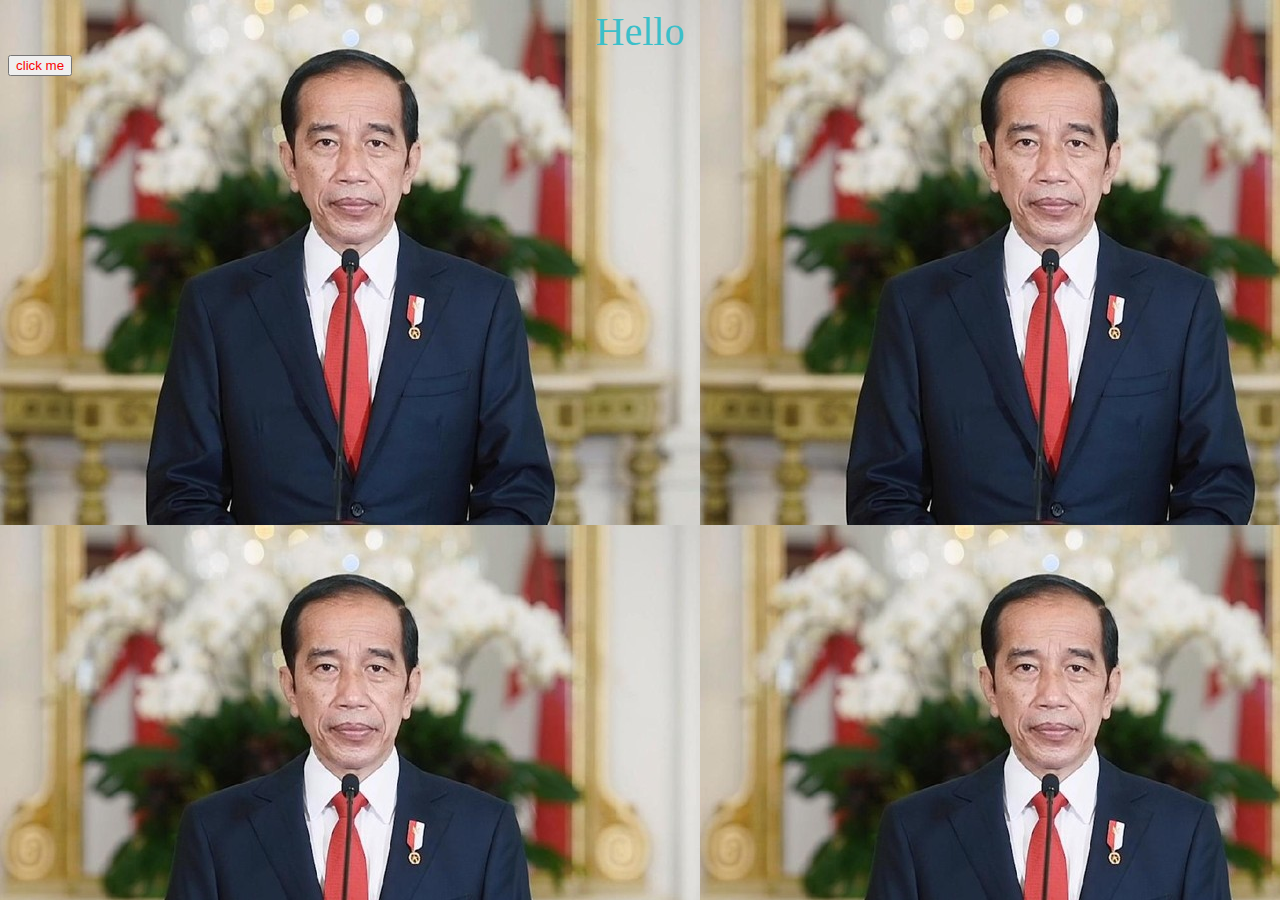
==== index.html @ 42d2ecf4 "migrate" ====
<!DOCTYPE html>
<html lang="en">
<head>
    <link href="index.css" rel="stylesheet">
    <script src="index.js"></script>
    <meta charset="UTF-8">
    <meta http-equiv="X-UA-Compatible" content="IE=edge">
    <meta name="viewport" content="width=device-width, initial-scale=1.0">
    <title id="judul">Anjayani</title>
</head>
<body>
    <div id="wrapper">

    <div id="div1">
        <span id="span1">Hello</span>
    </div>

    <!-- <div id="image-wrapper">
        <img src="jokowi.jpeg">
    </div> -->
</div>
    <button id="tombol" onclick="buttonHandler()">click me</button>
</body>
</html>
---- index.css ----
#span1{
    font-size: 40px;
    color: rgb(59, 191, 201);
    position: relative;
}
#judul{
    color: hotpink;
}
#tombol{
    color: rgb(248, 4, 4);
    font-style: normal;
}

#wrapper {

}

#div1 {
    display: flex;
    justify-content: center;
    
}

body {
    background-image: url("jokowi.jpeg");
}
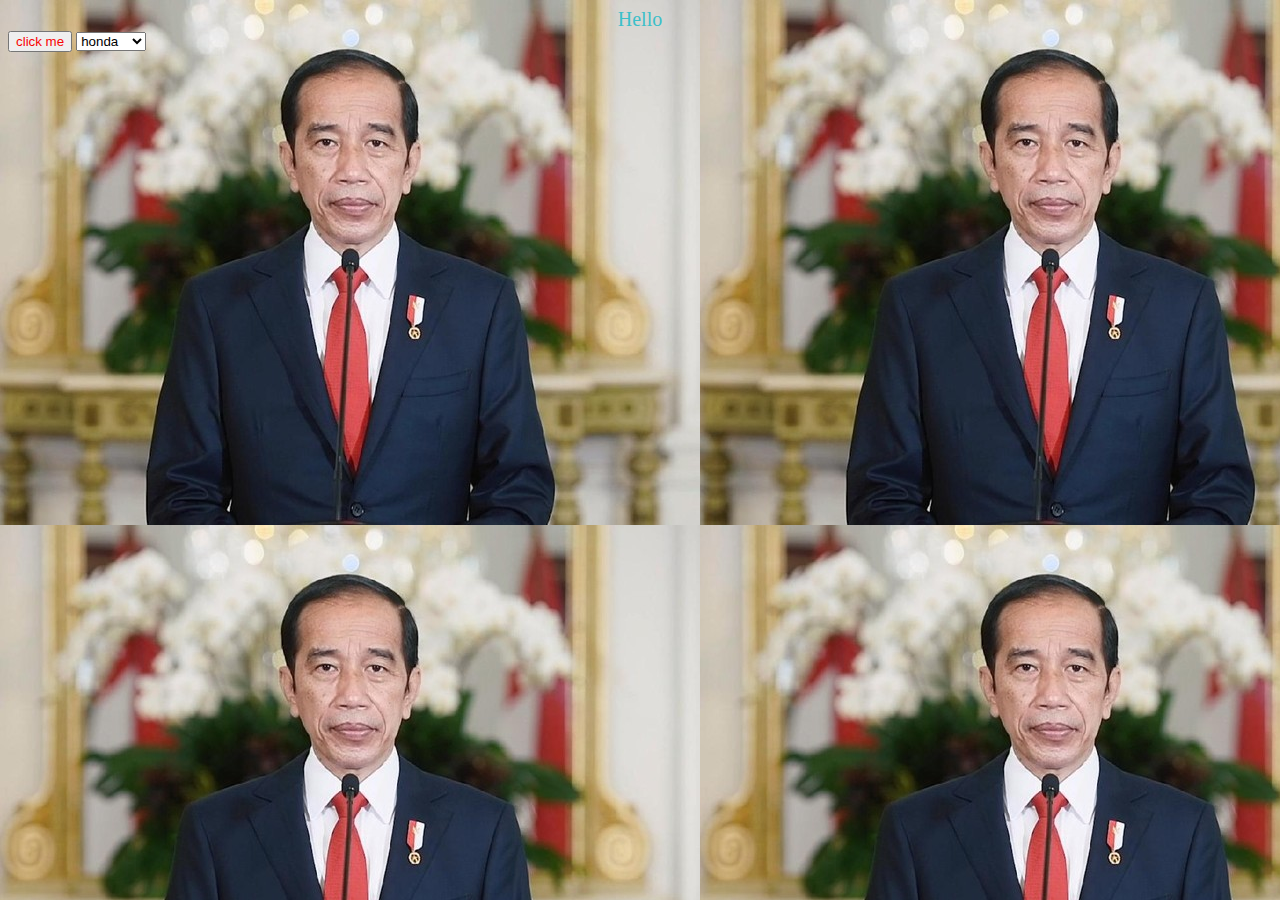
==== commit d8b37abc: "added-dropdown" ====
--- a/index.html
+++ b/index.html
@@ -20,5 +20,10 @@
     </div> -->
 </div>
     <button id="tombol" onclick="buttonHandler()">click me</button>
+    <select>
+        <option>honda</option>
+        <option>yamaha</option>
+    </select>
+
 </body>
 </html>--- a/index.css
+++ b/index.css
@@ -1,5 +1,5 @@
 #span1{
-    font-size: 40px;
+    font-size: 20px;
     color: rgb(59, 191, 201);
     position: relative;
 }
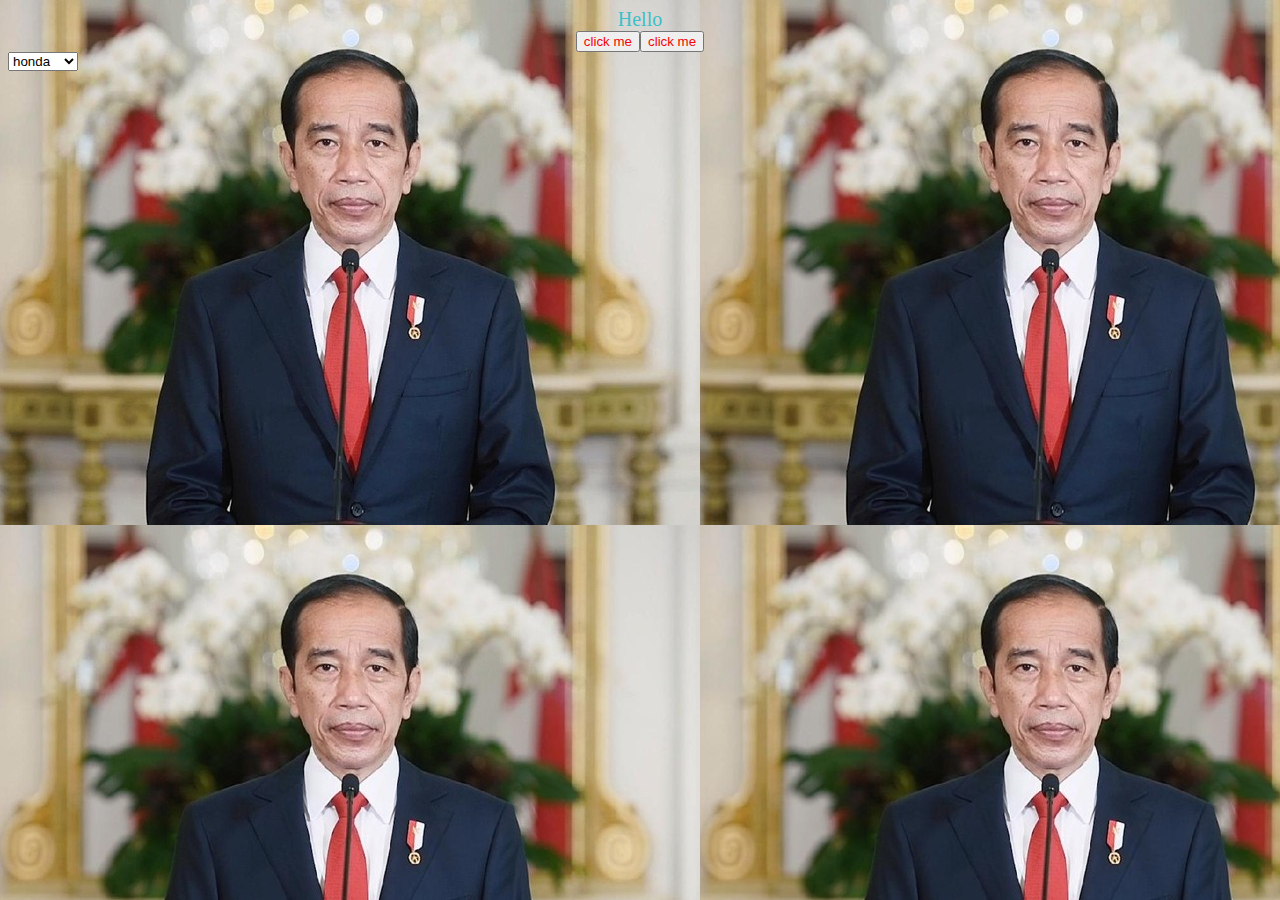
==== commit 65b6f3b4: "button-center" ====
--- a/index.html
+++ b/index.html
@@ -19,7 +19,11 @@
         <img src="jokowi.jpeg">
     </div> -->
 </div>
-    <button id="tombol" onclick="buttonHandler()">click me</button>
+    <div id="div2">
+        <button id="tombol" onclick="buttonHandler()">click me</button>
+        <button id="tombol" onclick="buttonHandler()">click me</button>
+    </div>
+    
     <select>
         <option>honda</option>
         <option>yamaha</option>
--- a/index.css
+++ b/index.css
@@ -21,6 +21,10 @@
     
 }
 
+#div2 {
+    display: flex;
+    justify-content: center;
+}
 body {
     background-image: url("jokowi.jpeg");
 }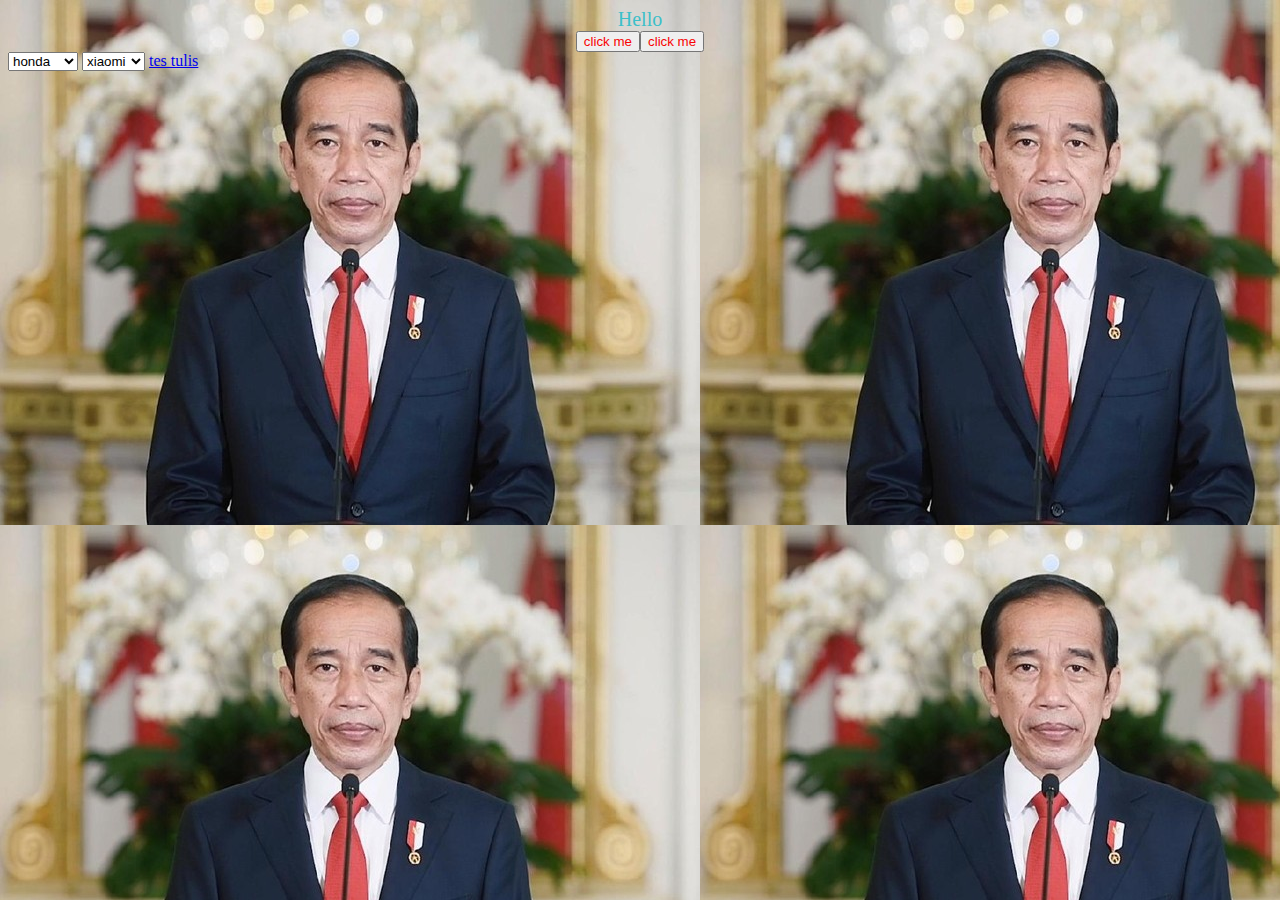
==== commit f0b95f73: "added-dropdown,link" ====
--- a/index.html
+++ b/index.html
@@ -28,6 +28,12 @@
         <option>honda</option>
         <option>yamaha</option>
     </select>
-
+    
+    <select>
+        <option>xiaomi</option>
+        <option>realme</option>
+    </select>
+    
+    <a href="monkeytype.com">tes tulis</a>
 </body>
 </html>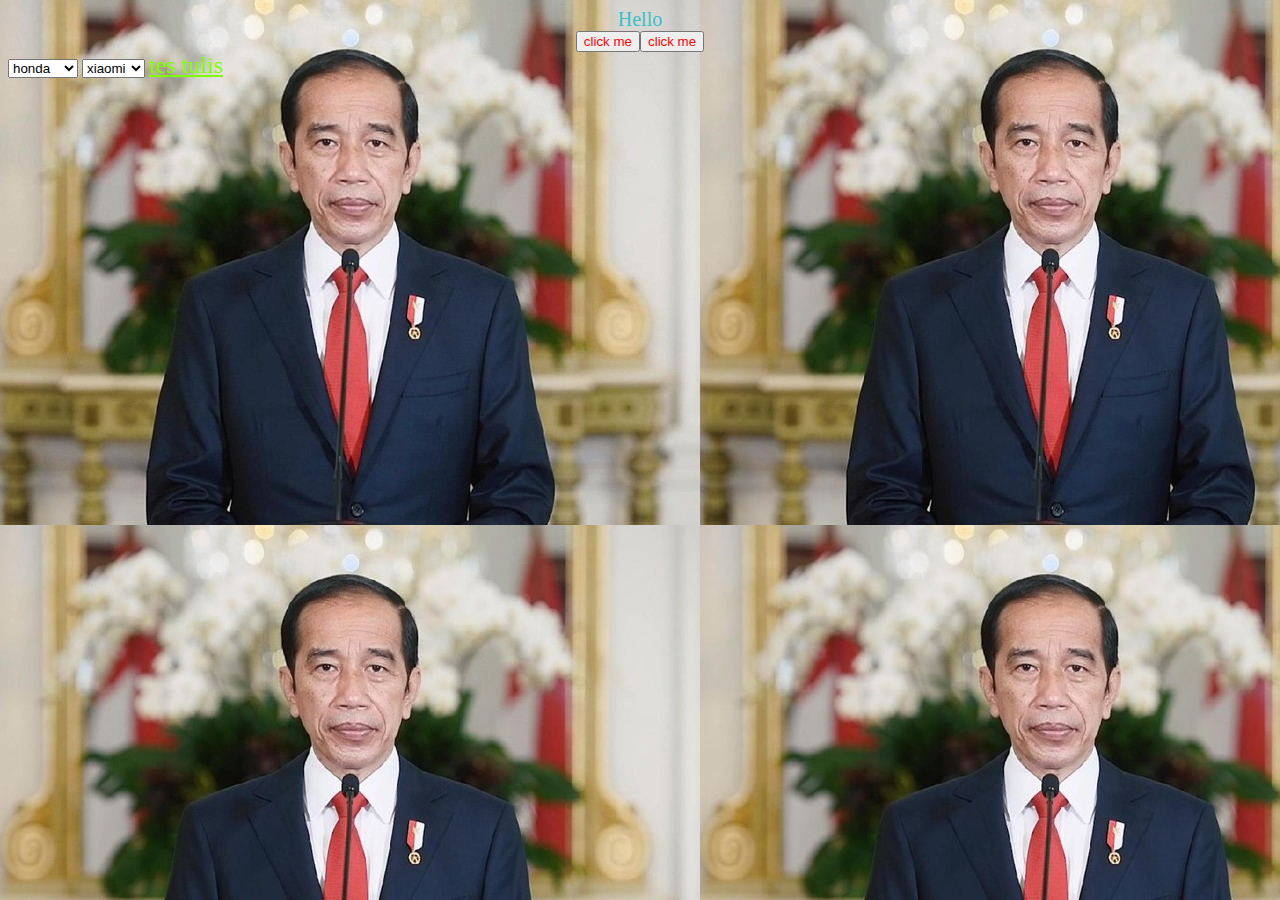
==== commit 19daddef: "styling-link1" ====
--- a/index.html
+++ b/index.html
@@ -34,6 +34,6 @@
         <option>realme</option>
     </select>
     
-    <a href="monkeytype.com">tes tulis</a>
+    <a id=link1 href="https://monkeytype.com/">tes tulis</a>
 </body>
 </html>--- a/index.css
+++ b/index.css
@@ -27,4 +27,9 @@
 }
 body {
     background-image: url("jokowi.jpeg");
+}
+
+#link1{
+    font-size: x-large;
+    color: chartreuse;
 }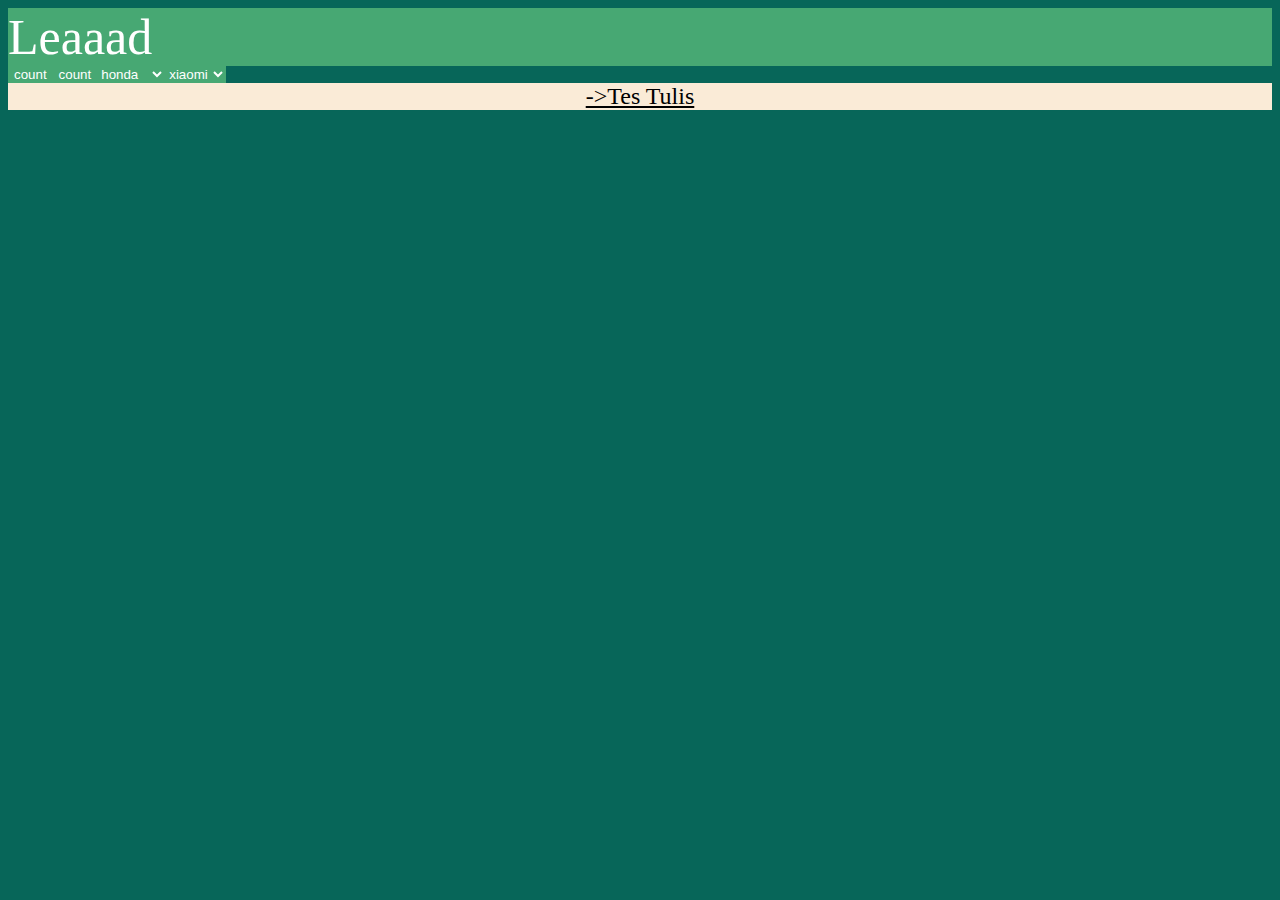
==== commit 6deb8893: "rombak-jokowiwebpage" ====
--- a/index.html
+++ b/index.html
@@ -11,29 +11,33 @@
 <body>
     <div id="wrapper">
 
-    <div id="div1">
-        <span id="span1">Hello</span>
+        <div id="div1">
+            <span id="span1">Leaaad</span>
+        </div>
+
+        <!-- <div id="image-wrapper">
+            <img src="jokowi.jpeg">
+        </div> --- -->
+        
+    </div>
+    <div id="div2">
+        <button title="jokon" id="tombol" onclick="buttonHandler()">count</button>
+        <button id="tombol" onclick="buttonHandler()">count</button>
+        
+        <select id="dropdown1">
+            <option>honda</option>
+            <option>yamaha</option>
+        </select>
+        
+        <select id="dropdown2">
+            <option>xiaomi</option>
+            <option>realme</option>
+        </select>
     </div>
 
-    <!-- <div id="image-wrapper">
-        <img src="jokowi.jpeg">
-    </div> -->
-</div>
-    <div id="div2">
-        <button id="tombol" onclick="buttonHandler()">click me</button>
-        <button id="tombol" onclick="buttonHandler()">click me</button>
+    <div id="div3">
+        <a title="ngetik" id=link1 href="https://monkeytype.com/">->Tes Tulis</a>
+
     </div>
-    
-    <select>
-        <option>honda</option>
-        <option>yamaha</option>
-    </select>
-    
-    <select>
-        <option>xiaomi</option>
-        <option>realme</option>
-    </select>
-    
-    <a id=link1 href="https://monkeytype.com/">tes tulis</a>
 </body>
 </html>--- a/index.css
+++ b/index.css
@@ -1,35 +1,64 @@
+*{top: 0;    }
+
 #span1{
-    font-size: 20px;
-    color: rgb(59, 191, 201);
-    position: relative;
+    font-size: 50px;
+    color: rgb(255, 255, 255);
+    
 }
 #judul{
     color: hotpink;
 }
 #tombol{
-    color: rgb(248, 4, 4);
+    color: rgb(255, 255, 255);
     font-style: normal;
+    background-color: rgb(71, 168, 115);;
+    border: none;
+    size: 40px;
+}
+
+#tombol:hover{
+    background-color: rgb(6, 83, 35);
 }
 
 #wrapper {
-
+    background-color: brown;
+    width: 100%;
 }
 
 #div1 {
     display: flex;
-    justify-content: center;
+    justify-content: left;
+    background-color: rgb(71, 168, 115);
     
+    margin-top: 0px;
 }
 
 #div2 {
     display: flex;
-    justify-content: center;
+    justify-content: left;
 }
 body {
-    background-image: url("jokowi.jpeg");
+    background-color: rgb(7, 102, 89);
 }
 
+
+
 #link1{
+    display: flex;
     font-size: x-large;
-    color: chartreuse;
+    color: rgb(0, 0, 0);  
+    background-color: antiquewhite;
+    justify-content: center; 
+}
+
+#dropdown1{
+    color: white;
+    border: none;
+    background-color: rgb(71, 168, 115);;
+}
+
+#dropdown2{
+    color: white;
+    border: none;
+    background-color: rgb(71, 168, 115);;
 }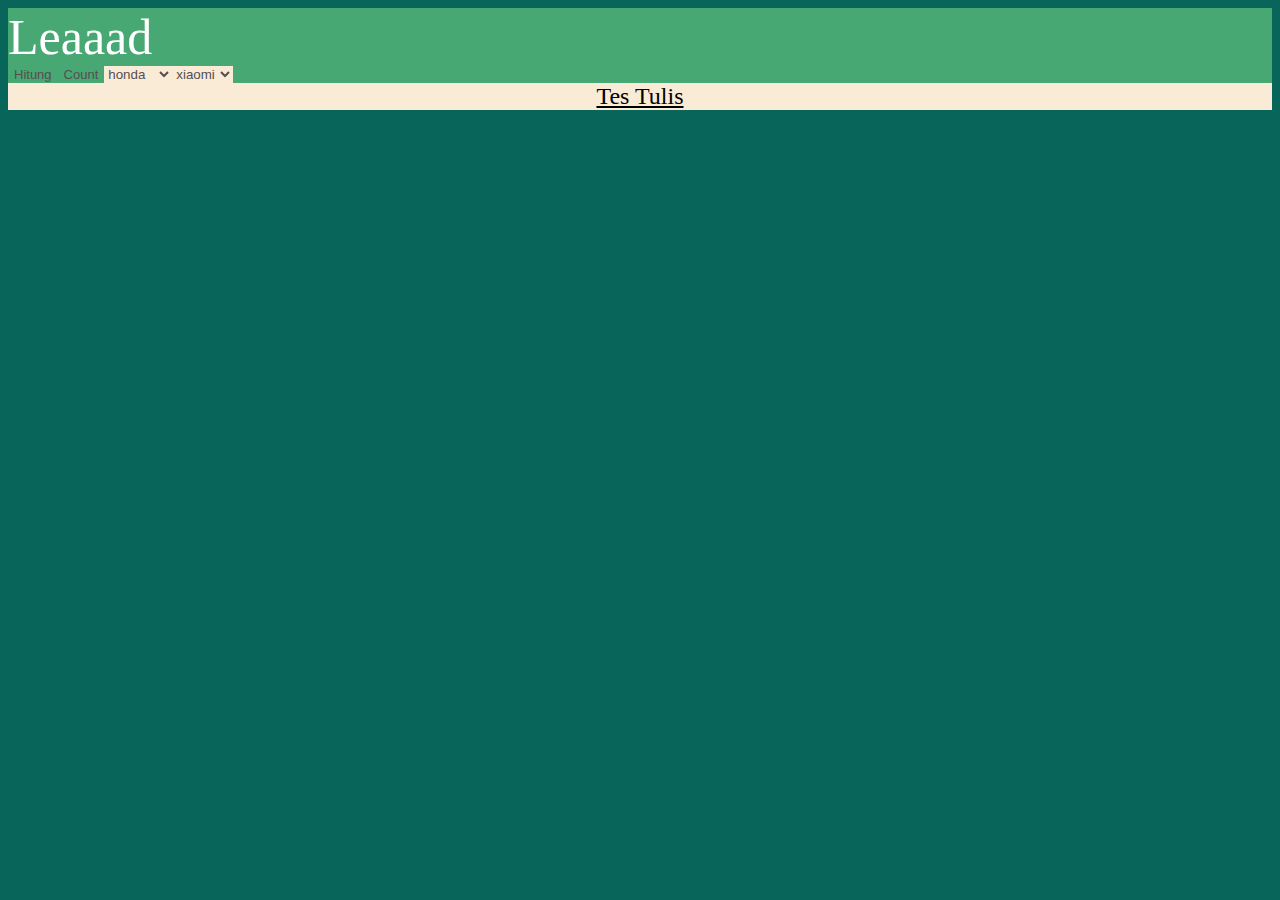
==== commit 4e3f696f: "added-dropdownhover" ====
--- a/index.html
+++ b/index.html
@@ -21,8 +21,8 @@
         
     </div>
     <div id="div2">
-        <button title="jokon" id="tombol" onclick="buttonHandler()">count</button>
-        <button id="tombol" onclick="buttonHandler()">count</button>
+        <button title="jokon" id="tombol" onclick="buttonHandler()">Hitung</button>
+        <button id="tombol" onclick="buttonHandler()">Count</button>
         
         <select id="dropdown1">
             <option>honda</option>
@@ -36,7 +36,7 @@
     </div>
 
     <div id="div3">
-        <a title="ngetik" id=link1 href="https://monkeytype.com/">->Tes Tulis</a>
+        <a title="ngetik" id=link1 href="https://monkeytype.com/">Tes Tulis</a>
 
     </div>
 </body>
--- a/index.css
+++ b/index.css
@@ -9,15 +9,15 @@
     color: hotpink;
 }
 #tombol{
-    color: rgb(255, 255, 255);
-    font-style: normal;
+    color: rgb(85, 79, 79);
+    font-size: 13px;
     background-color: rgb(71, 168, 115);;
     border: none;
     size: 40px;
 }
 
 #tombol:hover{
-    background-color: rgb(6, 83, 35);
+    background-color: antiquewhite;
 }
 
 #wrapper {
@@ -36,6 +36,8 @@
 #div2 {
     display: flex;
     justify-content: left;
+    background-color: rgb(71, 168, 115);
+
 }
 body {
     background-color: rgb(7, 102, 89);
@@ -52,13 +54,18 @@
 }
 
 #dropdown1{
-    color: white;
+    color: rgb(85, 79, 79);
     border: none;
-    background-color: rgb(71, 168, 115);;
+    background-color: antiquewhite;
 }
-
+#dropdown1:hover{
+    background-color: rgb(71, 168, 115);
+}
 #dropdown2{
-    color: white;
+    color: rgb(85, 79, 79);
     border: none;
-    background-color: rgb(71, 168, 115);;
+    background-color: antiquewhite;
+}
+#dropdown2:hover{
+    background-color: rgb(71, 168, 115);
 }